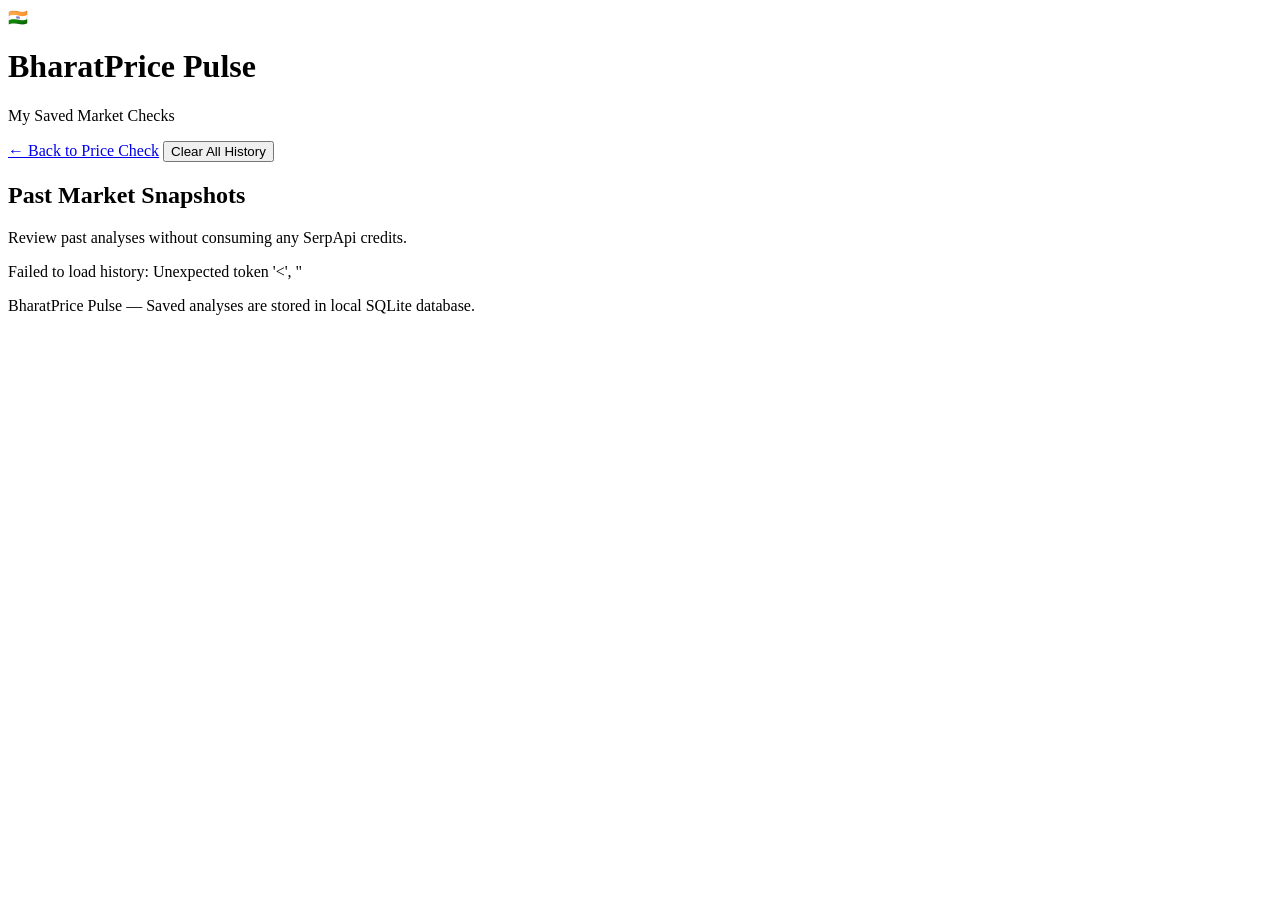
==== bharatprice-pulse/frontend/templates/history.html @ 756a253e "Initial commit" ====
<!DOCTYPE html>
<html lang="en">
<head>
  <meta charset="UTF-8">
  <meta name="viewport" content="width=device-width, initial-scale=1.0">
  <title>Analysis History — BharatPrice Pulse</title>
  <link rel="stylesheet" href="/static/css/style.css">
  <link rel="icon" href="data:image/svg+xml,<svg xmlns='http://www.w3.org/2000/svg' viewBox='0 0 100 100'><text y='.9em' font-size='90'>🇮🇳</text></svg>">
</head>
<body>

  <!-- Navigation Bar -->
  <header class="app-header">
    <div class="header-container">
      <div class="brand">
        <span class="flag-icon">🇮🇳</span>
        <div>
          <h1 class="brand-title">BharatPrice Pulse</h1>
          <p class="brand-tagline">My Saved Market Checks</p>
        </div>
      </div>

      <div class="header-actions">
        <a href="/" class="btn btn-secondary">← Back to Price Check</a>
        <button id="clear-history-btn" class="btn btn-outline-danger">Clear All History</button>
      </div>
    </div>
  </header>

  <main class="main-content">
    <section class="history-hero">
      <h2>Past Market Snapshots</h2>
      <p>Review past analyses without consuming any SerpApi credits.</p>
    </section>

    <!-- History List Container -->
    <div id="history-list" class="history-grid">
      <div class="history-loading">Loading saved analyses...</div>
    </div>
  </main>

  <footer class="app-footer">
    <div class="footer-container">
      <p>BharatPrice Pulse — Saved analyses are stored in local SQLite database.</p>
    </div>
  </footer>

  <script>
    async function loadHistory() {
      const container = document.getElementById('history-list');
      try {
        const resp = await fetch('/api/history');
        const data = await resp.json();
        
        if (!data.items || data.items.length === 0) {
          container.innerHTML = `
            <div class="card empty-state">
              <h3>No market checks saved yet</h3>
              <p>Go to the home screen and run your first market check!</p>
              <a href="/" class="btn btn-primary" style="margin-top: 1rem;">Run First Analysis</a>
            </div>
          `;
          return;
        }

        container.innerHTML = data.items.map(item => `
          <div class="card history-item-card">
            <div class="history-header">
              <span class="history-product">${item.product}</span>
              <span class="badge badge-${item.action.toLowerCase()}">${item.action_label}</span>
            </div>
            <div class="history-meta">
              <span>📍 ${item.city}</span>
              <span>💰 Selling Price: ₹${item.selling_price.toFixed(2)}</span>
              <span>📅 ${new Date(item.timestamp).toLocaleDateString()}</span>
            </div>
            <div class="history-footer">
              <span class="badge-confidence">Confidence: ${item.confidence}</span>
              <span class="history-credits">Used ${item.searches_consumed} credits</span>
            </div>
          </div>
        `).join('');

      } catch (e) {
        container.innerHTML = `<div class="alert alert-danger">Failed to load history: ${e.message}</div>`;
      }
    }

    document.getElementById('clear-history-btn').addEventListener('click', async () => {
      if (confirm('Are you sure you want to delete all saved analyses?')) {
        await fetch('/api/history', { method: 'DELETE' });
        loadHistory();
      }
    });

    document.addEventListener('DOMContentLoaded', loadHistory);
  </script>
</body>
</html>
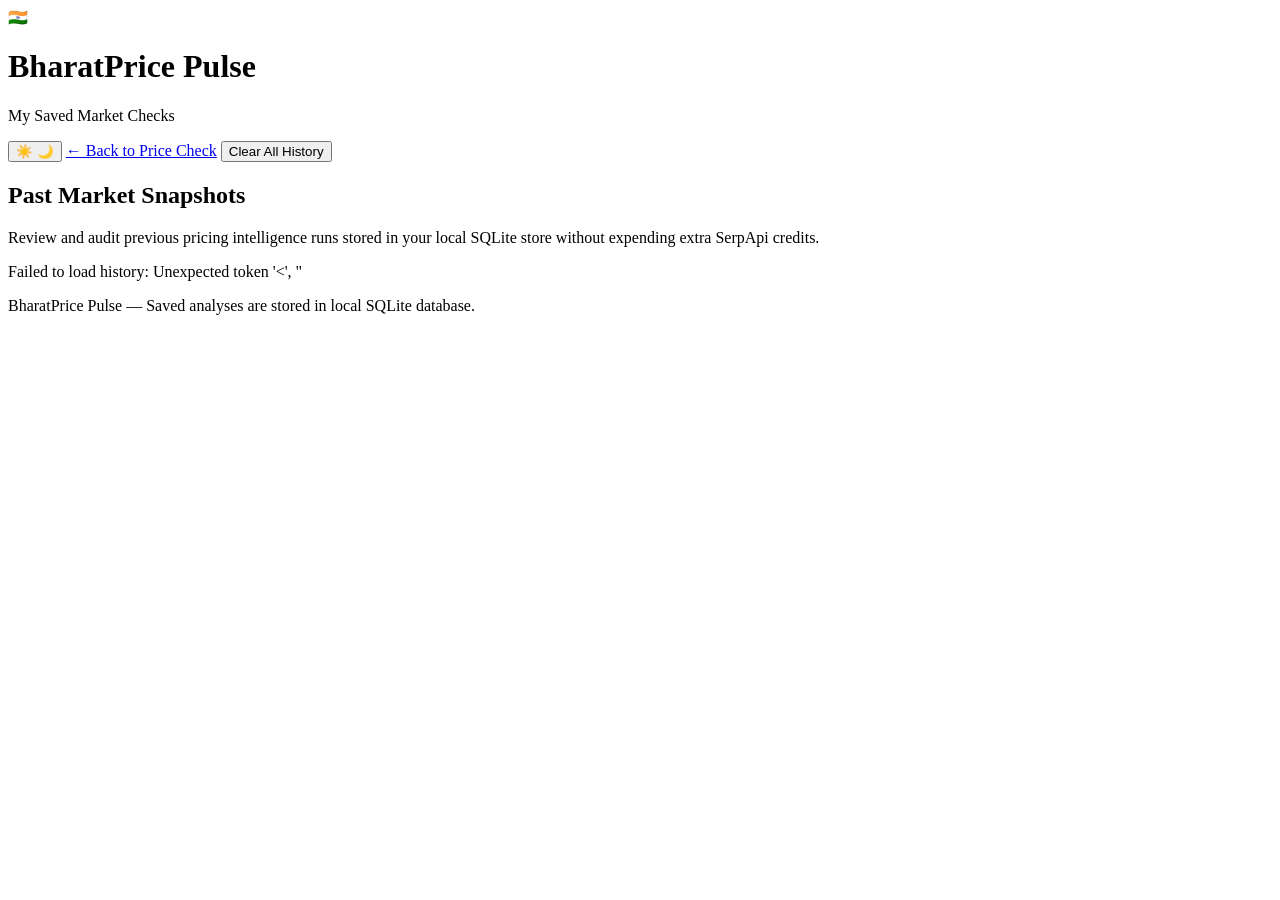
==== commit 2b0e4b37: "Advanced changes" ====
--- a/bharatprice-pulse/frontend/templates/history.html
+++ b/bharatprice-pulse/frontend/templates/history.html
@@ -1,5 +1,5 @@
 <!DOCTYPE html>
-<html lang="en">
+<html lang="en" data-theme="dark">
 <head>
   <meta charset="UTF-8">
   <meta name="viewport" content="width=device-width, initial-scale=1.0">
@@ -9,11 +9,16 @@
 </head>
 <body>
 
+  <!-- Ambient Dynamic Lighting Layer -->
+  <div class="ambient-glow ambient-glow-top" aria-hidden="true"></div>
+
   <!-- Navigation Bar -->
   <header class="app-header">
     <div class="header-container">
       <div class="brand">
-        <span class="flag-icon">🇮🇳</span>
+        <div class="brand-badge">
+          <span class="flag-icon">🇮🇳</span>
+        </div>
         <div>
           <h1 class="brand-title">BharatPrice Pulse</h1>
           <p class="brand-tagline">My Saved Market Checks</p>
@@ -21,6 +26,12 @@
       </div>
 
       <div class="header-actions">
+        <!-- Theme Mode Toggle -->
+        <button id="theme-toggle" class="theme-toggle-btn" aria-label="Toggle dark/light theme" title="Switch Theme">
+          <span class="theme-icon sun-icon">☀️</span>
+          <span class="theme-icon moon-icon">🌙</span>
+        </button>
+
         <a href="/" class="btn btn-secondary">← Back to Price Check</a>
         <button id="clear-history-btn" class="btn btn-outline-danger">Clear All History</button>
       </div>
@@ -29,13 +40,18 @@
 
   <main class="main-content">
     <section class="history-hero">
-      <h2>Past Market Snapshots</h2>
-      <p>Review past analyses without consuming any SerpApi credits.</p>
+      <div class="history-hero-text">
+        <h2>Past Market Snapshots</h2>
+        <p>Review and audit previous pricing intelligence runs stored in your local SQLite store without expending extra SerpApi credits.</p>
+      </div>
     </section>
 
     <!-- History List Container -->
     <div id="history-list" class="history-grid">
-      <div class="history-loading">Loading saved analyses...</div>
+      <div class="history-loading">
+        <div class="radar-spinner" style="margin: 0 auto 1rem;"></div>
+        Loading saved analyses...
+      </div>
     </div>
   </main>
 
@@ -45,6 +61,7 @@
     </div>
   </footer>
 
+  <script src="/static/js/app.js"></script>
   <script>
     async function loadHistory() {
       const container = document.getElementById('history-list');
@@ -55,9 +72,10 @@
         if (!data.items || data.items.length === 0) {
           container.innerHTML = `
             <div class="card empty-state">
+              <div class="empty-icon">🗂️</div>
               <h3>No market checks saved yet</h3>
               <p>Go to the home screen and run your first market check!</p>
-              <a href="/" class="btn btn-primary" style="margin-top: 1rem;">Run First Analysis</a>
+              <a href="/" class="btn btn-primary" style="margin-top: 1.5rem;">Run First Analysis</a>
             </div>
           `;
           return;
@@ -67,16 +85,16 @@
           <div class="card history-item-card">
             <div class="history-header">
               <span class="history-product">${item.product}</span>
-              <span class="badge badge-${item.action.toLowerCase()}">${item.action_label}</span>
+              <span class="badge badge-${(item.action || 'hold').toLowerCase().replace(/_/g, '-')}">${item.action_label || item.action}</span>
             </div>
             <div class="history-meta">
-              <span>📍 ${item.city}</span>
-              <span>💰 Selling Price: ₹${item.selling_price.toFixed(2)}</span>
-              <span>📅 ${new Date(item.timestamp).toLocaleDateString()}</span>
+              <span class="meta-tag">📍 ${item.city}</span>
+              <span class="meta-tag">💰 ₹${Number(item.selling_price).toFixed(2)}</span>
+              <span class="meta-tag">📅 ${new Date(item.timestamp).toLocaleDateString()}</span>
             </div>
             <div class="history-footer">
-              <span class="badge-confidence">Confidence: ${item.confidence}</span>
-              <span class="history-credits">Used ${item.searches_consumed} credits</span>
+              <span class="badge-confidence">Confidence: ${item.confidence || 'MEDIUM'}</span>
+              <span class="history-credits">Used ${item.searches_consumed || 1} credits</span>
             </div>
           </div>
         `).join('');
@@ -96,4 +114,4 @@
     document.addEventListener('DOMContentLoaded', loadHistory);
   </script>
 </body>
-</html>
+</html>
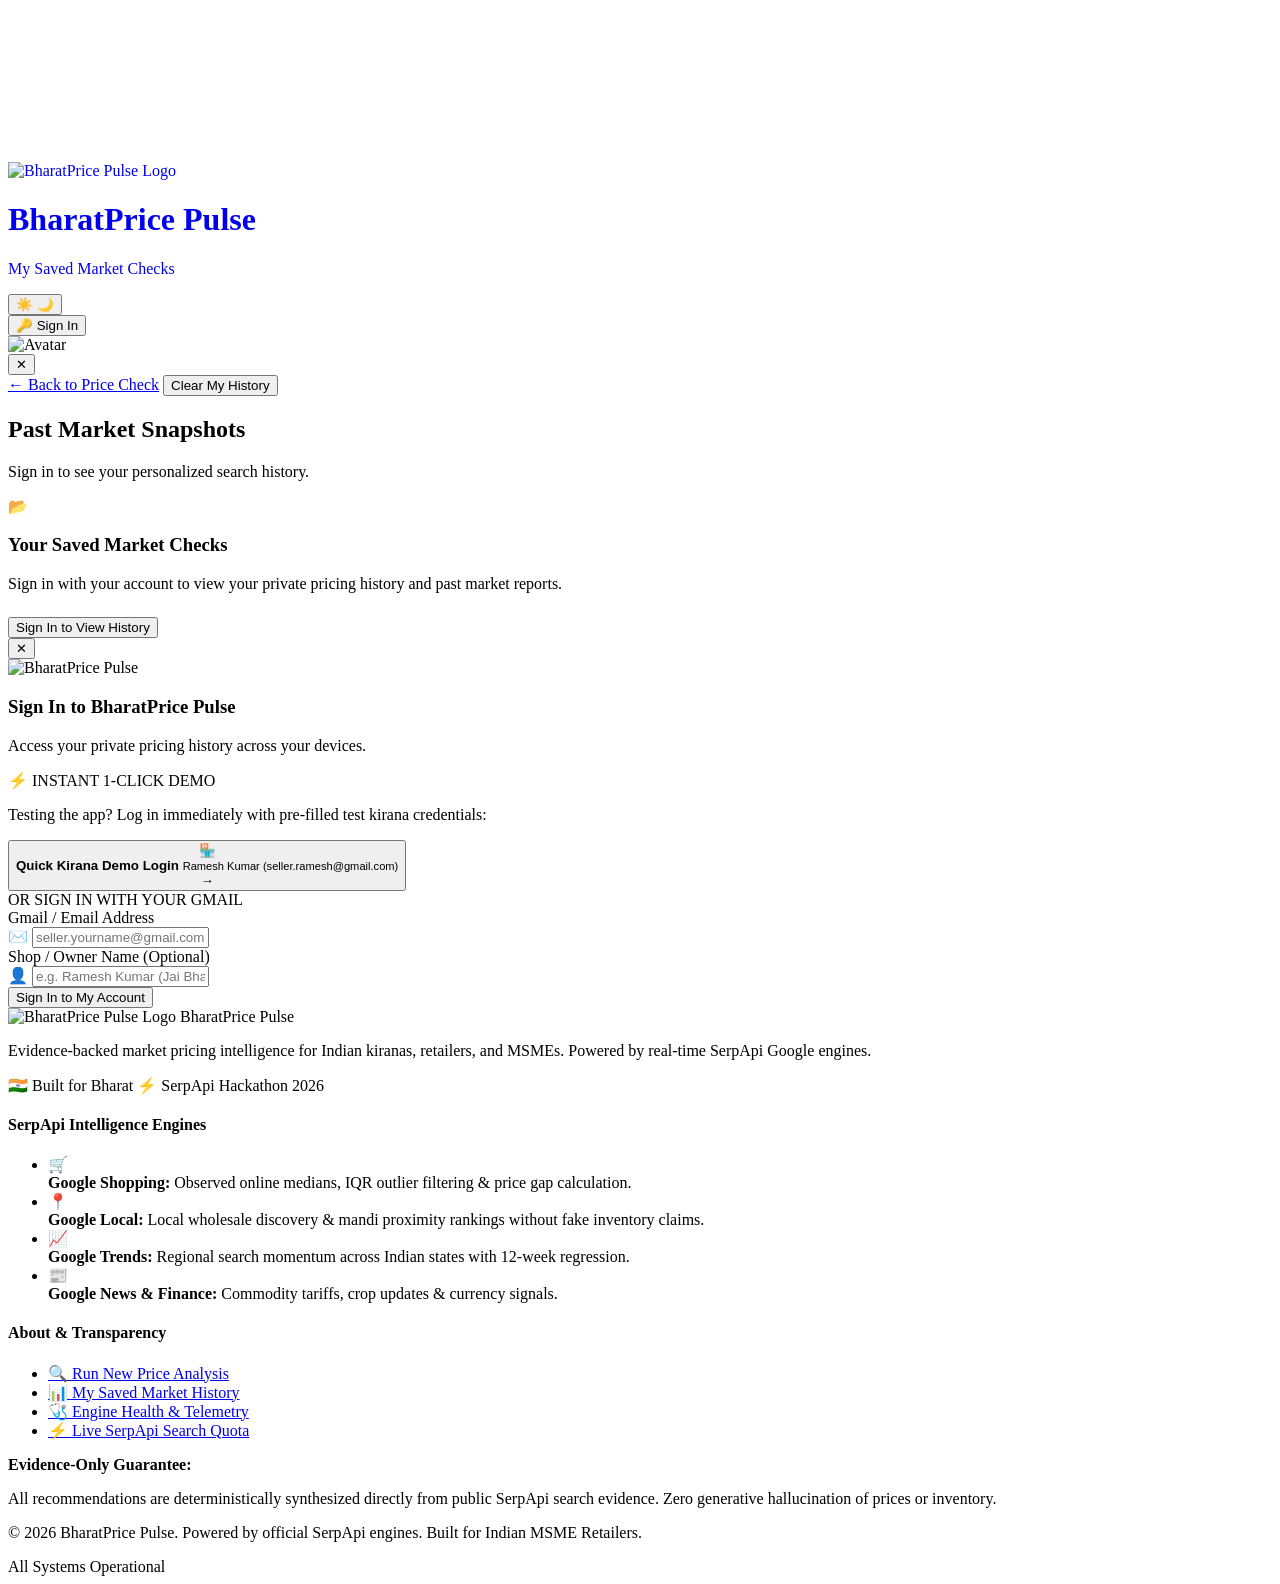
==== commit 95ccc866: "Advanced changes" ====
--- a/bharatprice-pulse/frontend/templates/history.html
+++ b/bharatprice-pulse/frontend/templates/history.html
@@ -5,25 +5,54 @@
   <meta name="viewport" content="width=device-width, initial-scale=1.0">
   <title>Analysis History — BharatPrice Pulse</title>
   <link rel="stylesheet" href="/static/css/style.css">
-  <link rel="icon" href="data:image/svg+xml,<svg xmlns='http://www.w3.org/2000/svg' viewBox='0 0 100 100'><text y='.9em' font-size='90'>🇮🇳</text></svg>">
+  <link rel="icon" type="image/svg+xml" href="/static/img/favicon.svg">
+  <script>
+    // Fail-safe global modal controllers
+    window.openLoginModal = function() {
+      if (window.BPP_AUTH && typeof window.BPP_AUTH.openModal === 'function') {
+        window.BPP_AUTH.openModal();
+        return;
+      }
+      var modal = document.getElementById('login-modal');
+      if (modal) {
+        modal.classList.remove('hidden');
+        modal.style.display = 'flex';
+        var inp = document.getElementById('login-email');
+        if (inp) setTimeout(function() { inp.focus(); }, 80);
+      }
+    };
+    window.closeLoginModal = function() {
+      if (window.BPP_AUTH && typeof window.BPP_AUTH.closeModal === 'function') {
+        window.BPP_AUTH.closeModal();
+        return;
+      }
+      var modal = document.getElementById('login-modal');
+      if (modal) {
+        modal.classList.add('hidden');
+        modal.style.display = 'none';
+      }
+    };
+  </script>
 </head>
 <body>
 
-  <!-- Ambient Dynamic Lighting Layer -->
+  <!-- Ambient Dynamic Lighting & Interactive Glitter Canvas -->
+  <canvas id="glitter-canvas" class="glitter-canvas" aria-hidden="true"></canvas>
   <div class="ambient-glow ambient-glow-top" aria-hidden="true"></div>
 
   <!-- Navigation Bar -->
   <header class="app-header">
     <div class="header-container">
-      <div class="brand">
+      <a href="/" class="brand" style="text-decoration: none;">
         <div class="brand-badge">
-          <span class="flag-icon">🇮🇳</span>
-        </div>
-        <div>
+          <img src="/static/img/logo.svg" alt="BharatPrice Pulse Logo" class="brand-logo-img">
+          <span class="pulse-ring"></span>
+        </div>
+        <div class="brand-text-wrap">
           <h1 class="brand-title">BharatPrice Pulse</h1>
           <p class="brand-tagline">My Saved Market Checks</p>
         </div>
-      </div>
+      </a>
 
       <div class="header-actions">
         <!-- Theme Mode Toggle -->
@@ -32,8 +61,24 @@
           <span class="theme-icon moon-icon">🌙</span>
         </button>
 
+        <!-- User Authentication Widget -->
+        <div id="auth-header-widget" class="auth-header-widget">
+          <button type="button" id="auth-login-btn" class="btn btn-auth-pill" onclick="window.openLoginModal()">
+            <span class="auth-icon">🔑</span>
+            <span id="auth-btn-label">Sign In</span>
+          </button>
+          <div id="user-profile-badge" class="user-profile-badge hidden">
+            <img id="user-avatar-img" class="user-avatar-img" src="" alt="Avatar">
+            <div class="user-info-text">
+              <span id="user-display-name" class="user-name"></span>
+              <span id="user-display-email" class="user-email-text"></span>
+            </div>
+            <button type="button" id="auth-logout-btn" class="btn-logout" title="Sign Out">✕</button>
+          </div>
+        </div>
+
         <a href="/" class="btn btn-secondary">← Back to Price Check</a>
-        <button id="clear-history-btn" class="btn btn-outline-danger">Clear All History</button>
+        <button id="clear-history-btn" class="btn btn-outline-danger">Clear My History</button>
       </div>
     </div>
   </header>
@@ -42,7 +87,7 @@
     <section class="history-hero">
       <div class="history-hero-text">
         <h2>Past Market Snapshots</h2>
-        <p>Review and audit previous pricing intelligence runs stored in your local SQLite store without expending extra SerpApi credits.</p>
+        <p id="history-subtitle">Review previous pricing intelligence decisions securely saved to your account.</p>
       </div>
     </section>
 
@@ -55,26 +100,203 @@
     </div>
   </main>
 
+  <!-- Login & Authentication Modal -->
+  <div id="login-modal" class="modal-backdrop hidden" role="dialog" aria-modal="true" aria-labelledby="modal-title">
+    <div class="modal-card">
+      <button type="button" id="modal-close-btn" class="modal-close-btn" aria-label="Close modal" onclick="window.closeLoginModal()">✕</button>
+      <div class="modal-header">
+        <div class="modal-logo-wrap">
+          <img src="/static/img/logo.svg" alt="BharatPrice Pulse" class="modal-logo-img">
+        </div>
+        <h3 id="modal-title" class="modal-title">Sign In to BharatPrice Pulse</h3>
+        <p class="modal-subtitle">Access your private pricing history across your devices.</p>
+      </div>
+      <div class="modal-body">
+        <!-- 1-Click Kirana Demo Login -->
+        <div class="demo-login-box">
+          <div class="demo-badge-wrap">
+            <span class="demo-badge">⚡ INSTANT 1-CLICK DEMO</span>
+          </div>
+          <p class="demo-pitch">Testing the app? Log in immediately with pre-filled test kirana credentials:</p>
+          <button type="button" id="demo-login-btn" class="btn btn-demo-auth" onclick="window.BPP_AUTH ? window.BPP_AUTH.quickDemoLogin() : null">
+            <span class="demo-icon">🏪</span>
+            <div class="demo-text-wrap">
+              <strong>Quick Kirana Demo Login</strong>
+              <small>Ramesh Kumar (seller.ramesh@gmail.com)</small>
+            </div>
+            <span class="demo-arrow">→</span>
+          </button>
+        </div>
+
+        <div class="modal-divider">
+          <span>OR SIGN IN WITH YOUR GMAIL</span>
+        </div>
+
+        <!-- Google / Gmail Form -->
+        <form id="login-form" class="modal-form">
+          <div class="form-group">
+            <label for="login-email" class="form-label">Gmail / Email Address</label>
+            <div class="input-glow-wrap">
+              <span class="input-icon">✉️</span>
+              <input 
+                type="email" 
+                id="login-email" 
+                class="form-control" 
+                placeholder="seller.yourname@gmail.com" 
+                required
+              >
+            </div>
+          </div>
+          <div class="form-group">
+            <label for="login-name" class="form-label">Shop / Owner Name (Optional)</label>
+            <div class="input-glow-wrap">
+              <span class="input-icon">👤</span>
+              <input 
+                type="text" 
+                id="login-name" 
+                class="form-control" 
+                placeholder="e.g. Ramesh Kumar (Jai Bharat Kirana)"
+              >
+            </div>
+          </div>
+          <button type="submit" id="login-submit-btn" class="btn btn-primary btn-block">
+            <span>Sign In to My Account</span>
+            <span class="btn-spinner hidden" id="login-spinner"></span>
+          </button>
+        </form>
+      </div>
+    </div>
+  </div>
+
+  <!-- Redesigned 2026 Footer with Single Brand Logo & About Section -->
   <footer class="app-footer">
     <div class="footer-container">
-      <p>BharatPrice Pulse — Saved analyses are stored in local SQLite database.</p>
+      <div class="footer-grid">
+        
+        <!-- Col 1: About BharatPrice Pulse -->
+        <div class="footer-col footer-col-about">
+          <div class="footer-brand">
+            <img src="/static/img/logo.svg" alt="BharatPrice Pulse Logo" class="footer-mini-logo">
+            <span class="footer-brand-title">BharatPrice Pulse</span>
+          </div>
+          <p class="footer-about-text">
+            Evidence-backed market pricing intelligence for Indian kiranas, retailers, and MSMEs. Powered by real-time SerpApi Google engines.
+          </p>
+          <div class="footer-tags">
+            <span class="footer-badge">🇮🇳 Built for Bharat</span>
+            <span class="footer-badge">⚡ SerpApi Hackathon 2026</span>
+          </div>
+        </div>
+
+        <!-- Col 2: Multi-Engine Architecture Breakdown -->
+        <div class="footer-col">
+          <h4 class="footer-col-title">SerpApi Intelligence Engines</h4>
+          <ul class="footer-engine-list">
+            <li>
+              <span class="engine-bullet">🛒</span>
+              <div>
+                <strong>Google Shopping:</strong>
+                <span>Observed online medians, IQR outlier filtering & price gap calculation.</span>
+              </div>
+            </li>
+            <li>
+              <span class="engine-bullet">📍</span>
+              <div>
+                <strong>Google Local:</strong>
+                <span>Local wholesale discovery & mandi proximity rankings without fake inventory claims.</span>
+              </div>
+            </li>
+            <li>
+              <span class="engine-bullet">📈</span>
+              <div>
+                <strong>Google Trends:</strong>
+                <span>Regional search momentum across Indian states with 12-week regression.</span>
+              </div>
+            </li>
+            <li>
+              <span class="engine-bullet">📰</span>
+              <div>
+                <strong>Google News & Finance:</strong>
+                <span>Commodity tariffs, crop updates & currency signals.</span>
+              </div>
+            </li>
+          </ul>
+        </div>
+
+        <!-- Col 3: Quick Navigation & Transparency -->
+        <div class="footer-col">
+          <h4 class="footer-col-title">About & Transparency</h4>
+          <ul class="footer-links-list">
+            <li><a href="/">🔍 Run New Price Analysis</a></li>
+            <li><a href="/history">📊 My Saved Market History</a></li>
+            <li><a href="/api/health" target="_blank">🩺 Engine Health & Telemetry</a></li>
+            <li><a href="/api/quota" target="_blank">⚡ Live SerpApi Search Quota</a></li>
+          </ul>
+          <div class="footer-disclaimer-card">
+            <strong>Evidence-Only Guarantee:</strong>
+            <p>All recommendations are deterministically synthesized directly from public SerpApi search evidence. Zero generative hallucination of prices or inventory.</p>
+          </div>
+        </div>
+
+      </div>
+
+      <!-- Bottom Sub-Footer Bar -->
+      <div class="footer-bottom-bar">
+        <p class="footer-copy">
+          © 2026 BharatPrice Pulse. Powered by official SerpApi engines. Built for Indian MSME Retailers.
+        </p>
+        <div class="footer-status-pill">
+          <span class="status-dot"></span> All Systems Operational
+        </div>
+      </div>
     </div>
   </footer>
 
   <script src="/static/js/app.js"></script>
   <script>
+    // History Page Logic
+    function getStoredUser() {
+      try {
+        const u = localStorage.getItem('bpp_user');
+        return u ? JSON.parse(u) : null;
+      } catch (e) {
+        return null;
+      }
+    }
+
     async function loadHistory() {
       const container = document.getElementById('history-list');
+      const subtitle = document.getElementById('history-subtitle');
+      const user = getStoredUser();
+
+      if (!user || !user.email) {
+        subtitle.textContent = "Sign in to see your personalized search history.";
+        container.innerHTML = `
+          <div class="card empty-state reveal-on-scroll">
+            <div class="empty-icon">📂</div>
+            <h3>Your Saved Market Checks</h3>
+            <p>Sign in with your account to view your private pricing history and past market reports.</p>
+            <div style="margin-top: 1.5rem;">
+              <button type="button" class="btn btn-primary" onclick="window.openLoginModal()">Sign In to View History</button>
+            </div>
+          </div>
+        `;
+        return;
+      }
+
+      subtitle.textContent = `Viewing saved market decisions for ${user.name || user.email}`;
+
       try {
-        const resp = await fetch('/api/history');
+        const url = `/api/history?user_email=${encodeURIComponent(user.email)}`;
+        const resp = await fetch(url);
         const data = await resp.json();
         
         if (!data.items || data.items.length === 0) {
           container.innerHTML = `
-            <div class="card empty-state">
+            <div class="card empty-state reveal-on-scroll">
               <div class="empty-icon">🗂️</div>
-              <h3>No market checks saved yet</h3>
-              <p>Go to the home screen and run your first market check!</p>
+              <h3>No market checks saved yet for ${user.name}</h3>
+              <p>Go to the price check screen and analyze your first product!</p>
               <a href="/" class="btn btn-primary" style="margin-top: 1.5rem;">Run First Analysis</a>
             </div>
           `;
@@ -82,11 +304,16 @@
         }
 
         container.innerHTML = data.items.map(item => `
-          <div class="card history-item-card">
+          <div class="card history-item-card reveal-on-scroll">
             <div class="history-header">
               <span class="history-product">${item.product}</span>
               <span class="badge badge-${(item.action || 'hold').toLowerCase().replace(/_/g, '-')}">${item.action_label || item.action}</span>
             </div>
+            ${item.product_description ? `
+              <div class="history-desc-pill">
+                <span>📝 Context:</span> <em>${item.product_description}</em>
+              </div>
+            ` : ''}
             <div class="history-meta">
               <span class="meta-tag">📍 ${item.city}</span>
               <span class="meta-tag">💰 ₹${Number(item.selling_price).toFixed(2)}</span>
@@ -105,13 +332,25 @@
     }
 
     document.getElementById('clear-history-btn').addEventListener('click', async () => {
-      if (confirm('Are you sure you want to delete all saved analyses?')) {
-        await fetch('/api/history', { method: 'DELETE' });
+      const user = getStoredUser();
+      const confirmMsg = user 
+        ? `Are you sure you want to clear history for ${user.email}?` 
+        : 'Are you sure you want to delete your saved analyses?';
+      if (confirm(confirmMsg)) {
+        const url = user ? `/api/history?user_email=${encodeURIComponent(user.email)}` : '/api/history';
+        await fetch(url, { method: 'DELETE' });
         loadHistory();
       }
     });
 
-    document.addEventListener('DOMContentLoaded', loadHistory);
+    document.addEventListener('DOMContentLoaded', () => {
+      loadHistory();
+    });
+
+    // Listen for auth updates from app.js
+    window.addEventListener('bpp:auth-changed', () => {
+      loadHistory();
+    });
   </script>
 </body>
 </html>
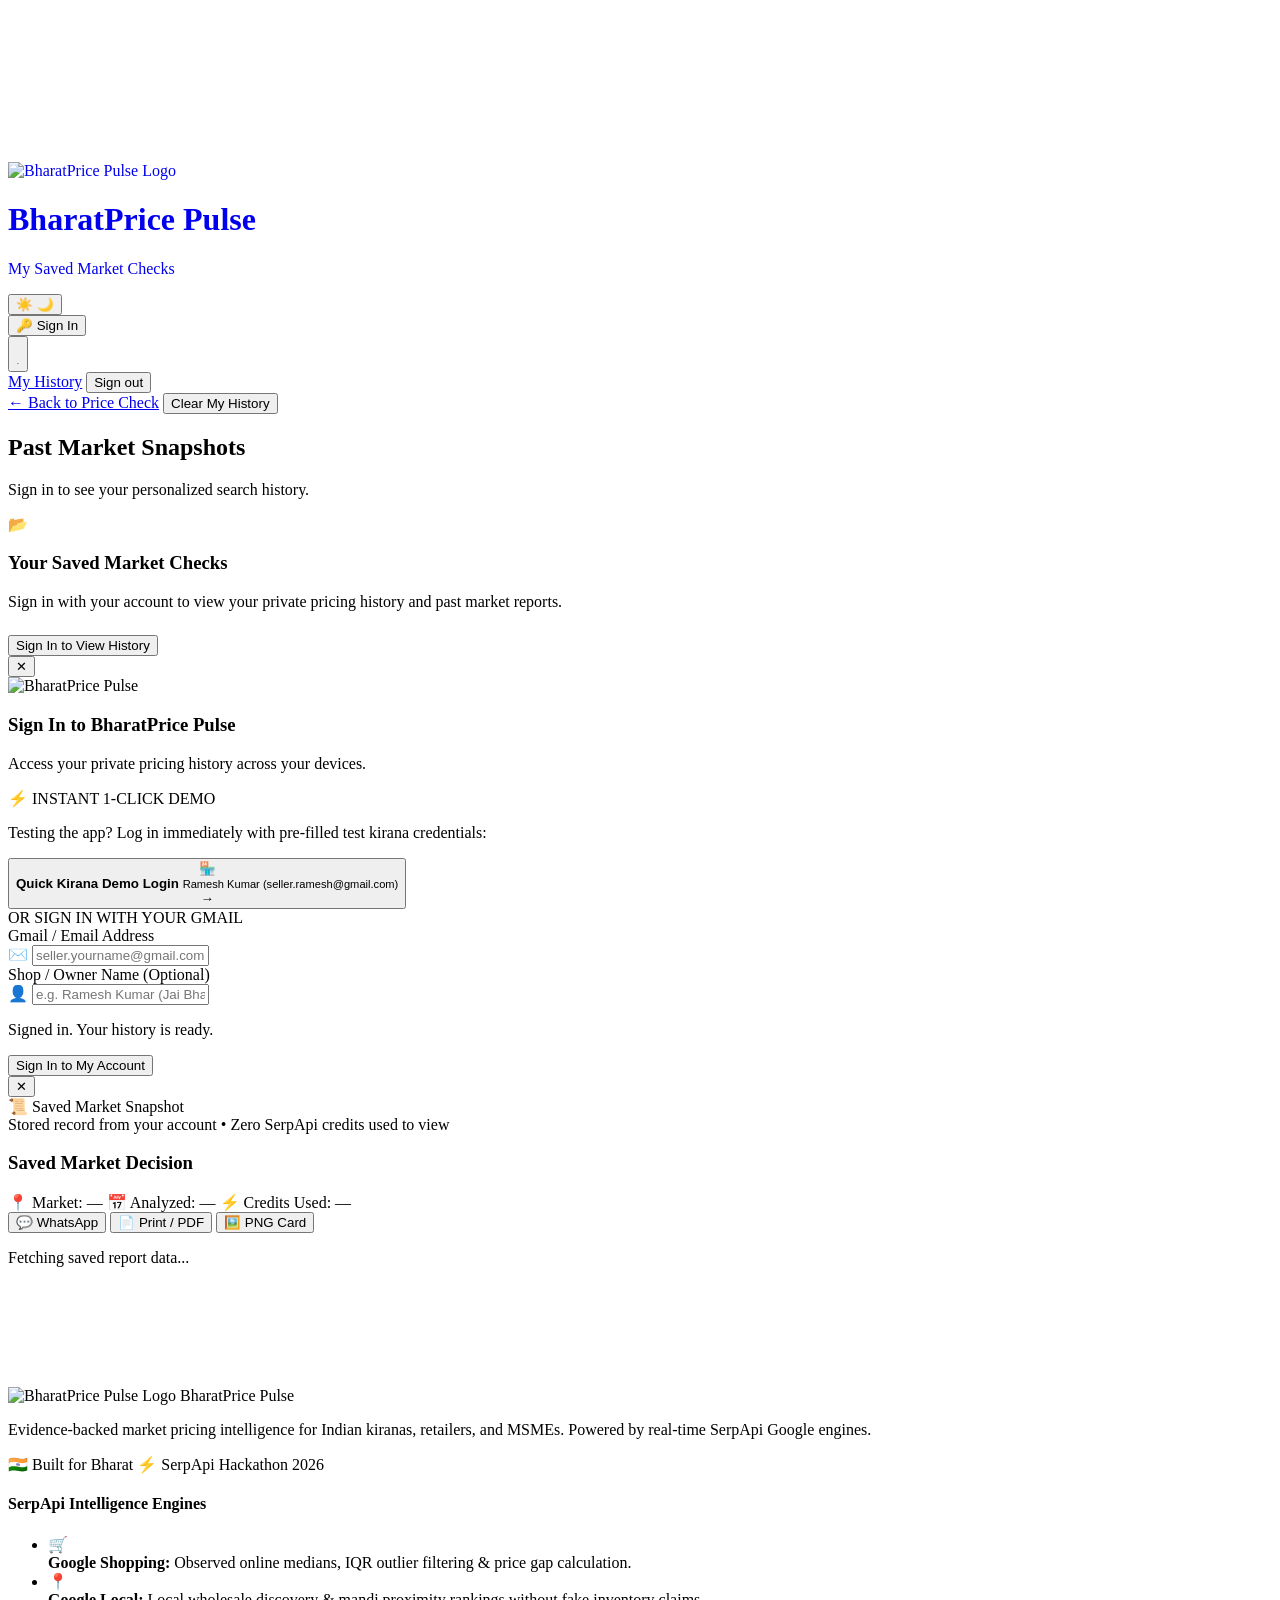
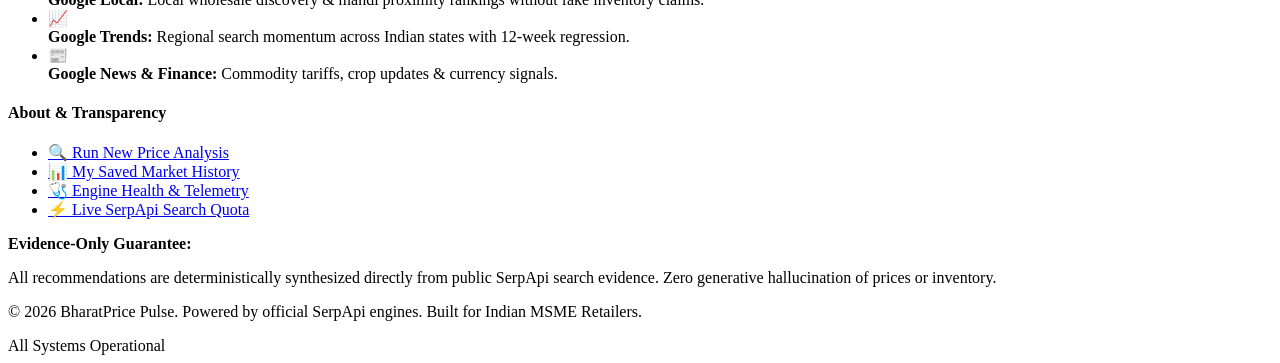
==== commit 81d0f336: "Fixed bugs and improved UI" ====
--- a/bharatprice-pulse/frontend/templates/history.html
+++ b/bharatprice-pulse/frontend/templates/history.html
@@ -4,6 +4,7 @@
   <meta charset="UTF-8">
   <meta name="viewport" content="width=device-width, initial-scale=1.0">
   <title>Analysis History — BharatPrice Pulse</title>
+  <script>try{document.documentElement.dataset.theme=localStorage.getItem('bpp_theme')||(matchMedia('(prefers-color-scheme: light)').matches?'light':'dark')}catch(e){}</script>
   <link rel="stylesheet" href="/static/css/style.css">
   <link rel="icon" type="image/svg+xml" href="/static/img/favicon.svg">
   <script>
@@ -67,18 +68,21 @@
             <span class="auth-icon">🔑</span>
             <span id="auth-btn-label">Sign In</span>
           </button>
-          <div id="user-profile-badge" class="user-profile-badge hidden">
-            <img id="user-avatar-img" class="user-avatar-img" src="" alt="Avatar">
-            <div class="user-info-text">
-              <span id="user-display-name" class="user-name"></span>
-              <span id="user-display-email" class="user-email-text"></span>
-            </div>
-            <button type="button" id="auth-logout-btn" class="btn-logout" title="Sign Out">✕</button>
+          <div id="user-profile-badge" class="user-profile-wrap hidden">
+            <button type="button" id="user-profile-trigger" class="user-profile-badge" aria-expanded="false" aria-controls="user-profile-menu">
+              <img id="user-avatar-img" class="user-avatar-img" src="" alt="">
+              <span class="user-info-text"><span id="user-display-name" class="user-name"></span><span id="user-display-email" class="user-email-text"></span></span>
+              <svg class="profile-chevron" viewBox="0 0 24 24" aria-hidden="true"><path d="m6 9 6 6 6-6"/></svg>
+            </button>
+            <div id="user-profile-menu" class="profile-menu hidden" role="menu">
+              <a href="/history" role="menuitem">My History</a>
+              <button type="button" id="auth-logout-btn" role="menuitem">Sign out</button>
+            </div>
           </div>
         </div>
 
         <a href="/" class="btn btn-secondary">← Back to Price Check</a>
-        <button id="clear-history-btn" class="btn btn-outline-danger">Clear My History</button>
+        <button id="clear-history-btn" class="btn btn-outline-danger hidden">Clear My History</button>
       </div>
     </div>
   </header>
@@ -101,7 +105,7 @@
   </main>
 
   <!-- Login & Authentication Modal -->
-  <div id="login-modal" class="modal-backdrop hidden" role="dialog" aria-modal="true" aria-labelledby="modal-title">
+  <div id="login-modal" class="modal-backdrop hidden" role="dialog" aria-modal="true" aria-labelledby="modal-title" aria-describedby="login-modal-desc" aria-hidden="true" inert>
     <div class="modal-card">
       <button type="button" id="modal-close-btn" class="modal-close-btn" aria-label="Close modal" onclick="window.closeLoginModal()">✕</button>
       <div class="modal-header">
@@ -109,7 +113,7 @@
           <img src="/static/img/logo.svg" alt="BharatPrice Pulse" class="modal-logo-img">
         </div>
         <h3 id="modal-title" class="modal-title">Sign In to BharatPrice Pulse</h3>
-        <p class="modal-subtitle">Access your private pricing history across your devices.</p>
+        <p id="login-modal-desc" class="modal-subtitle">Access your private pricing history across your devices.</p>
       </div>
       <div class="modal-body">
         <!-- 1-Click Kirana Demo Login -->
@@ -133,16 +137,16 @@
         </div>
 
         <!-- Google / Gmail Form -->
-        <form id="login-form" class="modal-form">
+        <form id="login-form" class="modal-form" novalidate>
           <div class="form-group">
             <label for="login-email" class="form-label">Gmail / Email Address</label>
             <div class="input-glow-wrap">
               <span class="input-icon">✉️</span>
-              <input 
-                type="email" 
-                id="login-email" 
-                class="form-control" 
-                placeholder="seller.yourname@gmail.com" 
+              <input
+                type="email"
+                id="login-email"
+                class="form-control"
+                placeholder="seller.yourname@gmail.com"
                 required
               >
             </div>
@@ -151,19 +155,83 @@
             <label for="login-name" class="form-label">Shop / Owner Name (Optional)</label>
             <div class="input-glow-wrap">
               <span class="input-icon">👤</span>
-              <input 
-                type="text" 
-                id="login-name" 
-                class="form-control" 
+              <input
+                type="text"
+                id="login-name"
+                class="form-control"
                 placeholder="e.g. Ramesh Kumar (Jai Bharat Kirana)"
               >
             </div>
           </div>
+          <p id="login-error" class="field-error-msg hidden" role="alert"></p>
+          <p id="login-success" class="login-success hidden" role="status">Signed in. Your history is ready.</p>
           <button type="submit" id="login-submit-btn" class="btn btn-primary btn-block">
-            <span>Sign In to My Account</span>
-            <span class="btn-spinner hidden" id="login-spinner"></span>
+            <span class="login-submit-label">Sign In to My Account</span>
+            <span class="btn-spinner hidden" id="login-spinner" aria-hidden="true"></span>
           </button>
         </form>
+      </div>
+  </div>
+
+  <!-- Saved Analysis Full Report Inspection Modal (Zero SerpApi Credits) -->
+  <div id="history-report-modal" class="modal-backdrop hidden" role="dialog" aria-modal="true" aria-labelledby="hist-modal-title">
+    <div class="modal-card history-modal-card">
+      <button type="button" id="hist-modal-close-btn" class="modal-close-btn" aria-label="Close modal" onclick="closeHistoryReportModal()">✕</button>
+
+      <!-- Top Historical Banner Notice -->
+      <div class="history-snapshot-banner">
+        <div class="history-snapshot-badge">
+          <span>📜</span> Saved Market Snapshot
+        </div>
+        <div class="history-snapshot-note" id="hist-snapshot-note">
+          Stored record from your account • Zero SerpApi credits used to view
+        </div>
+      </div>
+
+      <!-- Modal Header -->
+      <div class="history-modal-header">
+        <div class="history-modal-title-group">
+          <h3 id="hist-modal-title">Saved Market Decision</h3>
+          <div class="history-modal-meta">
+            <span id="hist-meta-location">📍 Market: —</span>
+            <span id="hist-meta-date">📅 Analyzed: —</span>
+            <span id="hist-meta-credits">⚡ Credits Used: —</span>
+          </div>
+        </div>
+        <!-- Export Action Buttons -->
+        <div class="report-toolbar-actions">
+          <button type="button" id="hist-btn-whatsapp" class="btn btn-export btn-whatsapp" title="Copy clean summary for WhatsApp">
+            <span>💬</span> <span>WhatsApp</span>
+          </button>
+          <button type="button" id="hist-btn-pdf" class="btn btn-export btn-pdf" title="Download printable PDF report">
+            <span>📄</span> <span>Print / PDF</span>
+          </button>
+          <button type="button" id="hist-btn-png" class="btn btn-export btn-png" title="Download executive graphics card">
+            <span>🖼️</span> <span>PNG Card</span>
+          </button>
+        </div>
+      </div>
+
+      <!-- Modal Body Containing Decision & Evidence Cards -->
+      <div class="history-modal-body" id="hist-modal-body">
+        <div id="hist-loading-spinner" class="history-loading">
+          <div class="radar-spinner" style="margin: 0 auto 1rem;"></div>
+          Fetching saved report data...
+        </div>
+        <div id="hist-cards-wrapper" class="hidden" style="display: flex; flex-direction: column; gap: 1.5rem;">
+          <div id="hist-card-action"></div>
+          <div class="results-grid">
+            <div id="hist-card-market"></div>
+            <div id="hist-card-local"></div>
+          </div>
+          <div class="results-grid">
+            <div id="hist-card-demand"></div>
+            <div id="hist-card-external"></div>
+          </div>
+          <div id="hist-card-economics"></div>
+          <div id="hist-card-gst"></div>
+          <div id="hist-card-sources"></div>
+        </div>
       </div>
     </div>
   </div>
@@ -172,7 +240,7 @@
   <footer class="app-footer">
     <div class="footer-container">
       <div class="footer-grid">
-        
+
         <!-- Col 1: About BharatPrice Pulse -->
         <div class="footer-col footer-col-about">
           <div class="footer-brand">
@@ -252,6 +320,7 @@
     </div>
   </footer>
 
+  <script src="/static/js/components.js"></script>
   <script src="/static/js/app.js"></script>
   <script>
     // History Page Logic
@@ -269,10 +338,13 @@
       const subtitle = document.getElementById('history-subtitle');
       const user = getStoredUser();
 
+      const clearBtn = document.getElementById('clear-history-btn');
+      if (clearBtn) clearBtn.classList.toggle('hidden', !user?.email);
+
       if (!user || !user.email) {
         subtitle.textContent = "Sign in to see your personalized search history.";
         container.innerHTML = `
-          <div class="card empty-state reveal-on-scroll">
+          <div class="card empty-state">
             <div class="empty-icon">📂</div>
             <h3>Your Saved Market Checks</h3>
             <p>Sign in with your account to view your private pricing history and past market reports.</p>
@@ -290,10 +362,10 @@
         const url = `/api/history?user_email=${encodeURIComponent(user.email)}`;
         const resp = await fetch(url);
         const data = await resp.json();
-        
+
         if (!data.items || data.items.length === 0) {
           container.innerHTML = `
-            <div class="card empty-state reveal-on-scroll">
+            <div class="card empty-state">
               <div class="empty-icon">🗂️</div>
               <h3>No market checks saved yet for ${user.name}</h3>
               <p>Go to the price check screen and analyze your first product!</p>
@@ -323,21 +395,178 @@
               <span class="badge-confidence">Confidence: ${item.confidence || 'MEDIUM'}</span>
               <span class="history-credits">Used ${item.searches_consumed || 1} credits</span>
             </div>
+            <div class="history-card-actions">
+              <button type="button" class="btn-view-report" onclick="openHistoryReportModal('${item.analysis_id}')">
+                <span>👁️</span> View Saved Report
+              </button>
+              <a href="/?product=${encodeURIComponent(item.product)}&city=${encodeURIComponent(item.city)}&price=${item.selling_price}${item.product_description ? '&desc=' + encodeURIComponent(item.product_description) : ''}" class="btn-fresh-check">
+                <span>🔄</span> Check Live Market Now
+              </a>
+            </div>
           </div>
         `).join('');
+        window.BPP_OBSERVE_SCROLL?.();
 
       } catch (e) {
         container.innerHTML = `<div class="alert alert-danger">Failed to load history: ${e.message}</div>`;
       }
     }
 
+    async function openHistoryReportModal(analysisId) {
+      const modal = document.getElementById('history-report-modal');
+      const spinner = document.getElementById('hist-loading-spinner');
+      const cardsWrapper = document.getElementById('hist-cards-wrapper');
+      if (!modal) return;
+
+      modal.classList.remove('hidden');
+      modal.style.display = 'flex';
+      if (spinner) spinner.classList.remove('hidden');
+      if (cardsWrapper) cardsWrapper.classList.add('hidden');
+
+      try {
+        const resp = await fetch(`/api/analyze/${analysisId}`);
+        if (!resp.ok) throw new Error('Analysis record not found');
+        const data = await resp.json();
+
+        const sellerPrice = data.market_metrics?.seller_price || data.selling_price || 0;
+        const costPrice = data.landed_cost || null;
+
+        // Store globally so WhatsApp, PDF, and PNG export functions work seamlessly!
+        window.CURRENT_ANALYSIS = { data, sellerPrice, costPrice };
+
+        // Wire Export Buttons inside modal
+        const btnWhatsapp = document.getElementById('hist-btn-whatsapp');
+        if (btnWhatsapp) btnWhatsapp.onclick = () => exportToWhatsApp();
+        const btnPdf = document.getElementById('hist-btn-pdf');
+        if (btnPdf) btnPdf.onclick = () => exportToPDF();
+        const btnPng = document.getElementById('hist-btn-png');
+        if (btnPng) btnPng.onclick = () => exportToPNG();
+
+        // Update Header Info
+        const titleEl = document.getElementById('hist-modal-title');
+        if (titleEl) titleEl.textContent = data.product_name || data.search_query_used || 'Saved Market Decision';
+
+        const locEl = document.getElementById('hist-meta-location');
+        if (locEl) locEl.textContent = `📍 Market: ${data.location_display || 'Local Market'}`;
+
+        const dateEl = document.getElementById('hist-meta-date');
+        if (dateEl) {
+          const d = data.timestamp ? new Date(data.timestamp) : new Date();
+          dateEl.textContent = `📅 Analyzed: ${d.toLocaleDateString('en-IN', { day: 'numeric', month: 'short', year: 'numeric' })}`;
+        }
+
+        const credEl = document.getElementById('hist-meta-credits');
+        if (credEl) credEl.textContent = `⚡ Credits Used: ${data.searches_consumed || 1} (Cached on device)`;
+
+        // Render Cards with Components library
+        if (window.Components) {
+          const actionCard = document.getElementById('hist-card-action');
+          if (actionCard) {
+            actionCard.innerHTML = Components.renderActionCard(
+              data.action,
+              data.action_label,
+              data.explanation,
+              data.fusion,
+              data.search_query_used
+            );
+          }
+
+          const marketCard = document.getElementById('hist-card-market');
+          if (marketCard) {
+            marketCard.innerHTML = Components.renderMarketCard(data.market_metrics, sellerPrice);
+          }
+
+          const localCard = document.getElementById('hist-card-local');
+          if (localCard) {
+            const merchants = (Array.isArray(data.local_merchants) && data.local_merchants.length > 0)
+              ? data.local_merchants
+              : ((Array.isArray(data.sources)) ? data.sources.filter(s => s.source_type === 'Local Discovery') : []);
+            localCard.innerHTML = Components.renderLocalCard(merchants, data.location_display || 'Your Area');
+          }
+
+          const demandCard = document.getElementById('hist-card-demand');
+          if (demandCard) {
+            demandCard.innerHTML = Components.renderDemandCard(data.trends_evidence || null);
+          }
+
+          const extCard = document.getElementById('hist-card-external');
+          if (extCard) {
+            const newsList = (Array.isArray(data.news_articles) && data.news_articles.length > 0)
+              ? data.news_articles
+              : ((Array.isArray(data.sources)) ? data.sources.filter(s => s.source_type === 'News Event') : []);
+            const finList = (Array.isArray(data.finance_signals) && data.finance_signals.length > 0)
+              ? data.finance_signals
+              : [];
+            extCard.innerHTML = Components.renderExternalCard(newsList, finList);
+          }
+
+          const econCard = document.getElementById('hist-card-economics');
+          if (econCard) {
+            if (costPrice && data.market_metrics) {
+              econCard.innerHTML = Components.renderEconomicsCard(data.market_metrics, costPrice);
+              econCard.classList.remove('hidden');
+            } else {
+              econCard.classList.add('hidden');
+            }
+          }
+
+          const gstCard = document.getElementById('hist-card-gst');
+          if (gstCard) {
+            if (data.gst_reference_display) {
+              gstCard.innerHTML = Components.renderGSTCard(data.gst_reference_display);
+              gstCard.classList.remove('hidden');
+            } else {
+              gstCard.classList.add('hidden');
+            }
+          }
+
+          const srcCard = document.getElementById('hist-card-sources');
+          if (srcCard) {
+            srcCard.innerHTML = Components.renderSourcesCard(
+              data.sources || [],
+              data.searches_consumed,
+              data.searches_from_cache
+            );
+          }
+        }
+
+        if (spinner) spinner.classList.add('hidden');
+        if (cardsWrapper) cardsWrapper.classList.remove('hidden');
+
+      } catch (err) {
+        if (spinner) spinner.classList.add('hidden');
+        alert('Could not open saved report: ' + err.message);
+        closeHistoryReportModal();
+      }
+    }
+
+    function closeHistoryReportModal() {
+      const modal = document.getElementById('history-report-modal');
+      if (modal) {
+        modal.classList.add('hidden');
+        modal.style.display = 'none';
+      }
+    }
+
+    // Close on backdrop click & ESC key
+    const histModal = document.getElementById('history-report-modal');
+    if (histModal) {
+      histModal.onclick = (e) => {
+        if (e.target === histModal) closeHistoryReportModal();
+      };
+    }
+    document.addEventListener('keydown', (e) => {
+      if (e.key === 'Escape') closeHistoryReportModal();
+    });
+
     document.getElementById('clear-history-btn').addEventListener('click', async () => {
       const user = getStoredUser();
-      const confirmMsg = user 
-        ? `Are you sure you want to clear history for ${user.email}?` 
+      if (!user?.email) return;
+      const confirmMsg = user
+        ? `Are you sure you want to clear history for ${user.email}?`
         : 'Are you sure you want to delete your saved analyses?';
       if (confirm(confirmMsg)) {
-        const url = user ? `/api/history?user_email=${encodeURIComponent(user.email)}` : '/api/history';
+        const url = `/api/history?user_email=${encodeURIComponent(user.email)}`;
         await fetch(url, { method: 'DELETE' });
         loadHistory();
       }
@@ -353,4 +582,4 @@
     });
   </script>
 </body>
-</html>+</html>
